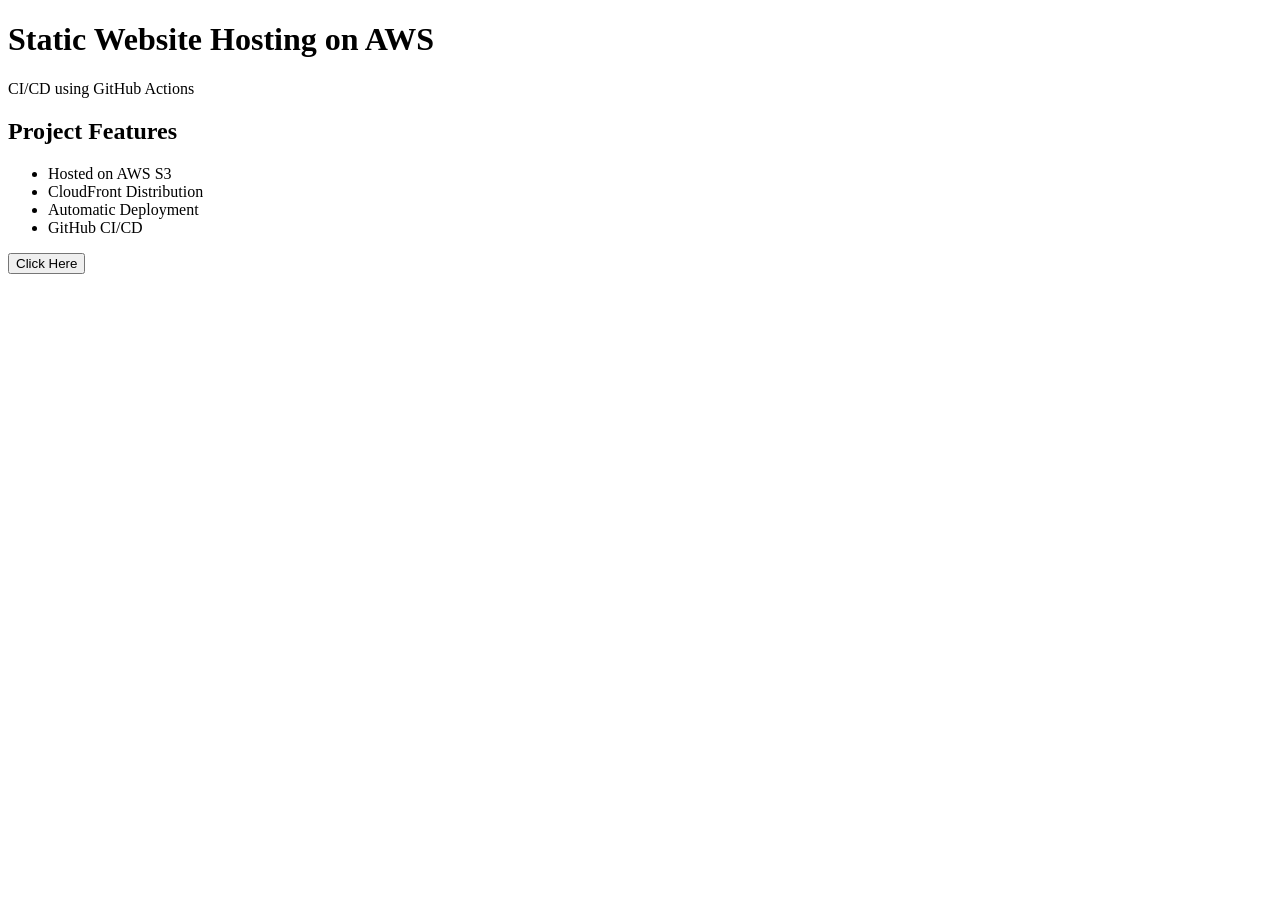
==== index.html @ 08d09c96 "Rename index.htm to index.html" ====
<!DOCTYPE html>
<html>

<head>
    <title>AWS Static Website</title>
    <link rel="stylesheet" href="css/style.css">
</head>

<body>

    <header>

        <h1>Static Website Hosting on AWS</h1>

        <p>CI/CD using GitHub Actions</p>

    </header>

    <section>

        <h2>Project Features</h2>

        <ul>

            <li>Hosted on AWS S3</li>

            <li>CloudFront Distribution</li>

            <li>Automatic Deployment</li>

            <li>GitHub CI/CD</li>

        </ul>

        <button onclick="showMessage()">Click Here</button>

    </section>

    <script src="js/script.js"></script>

</body>

</html>
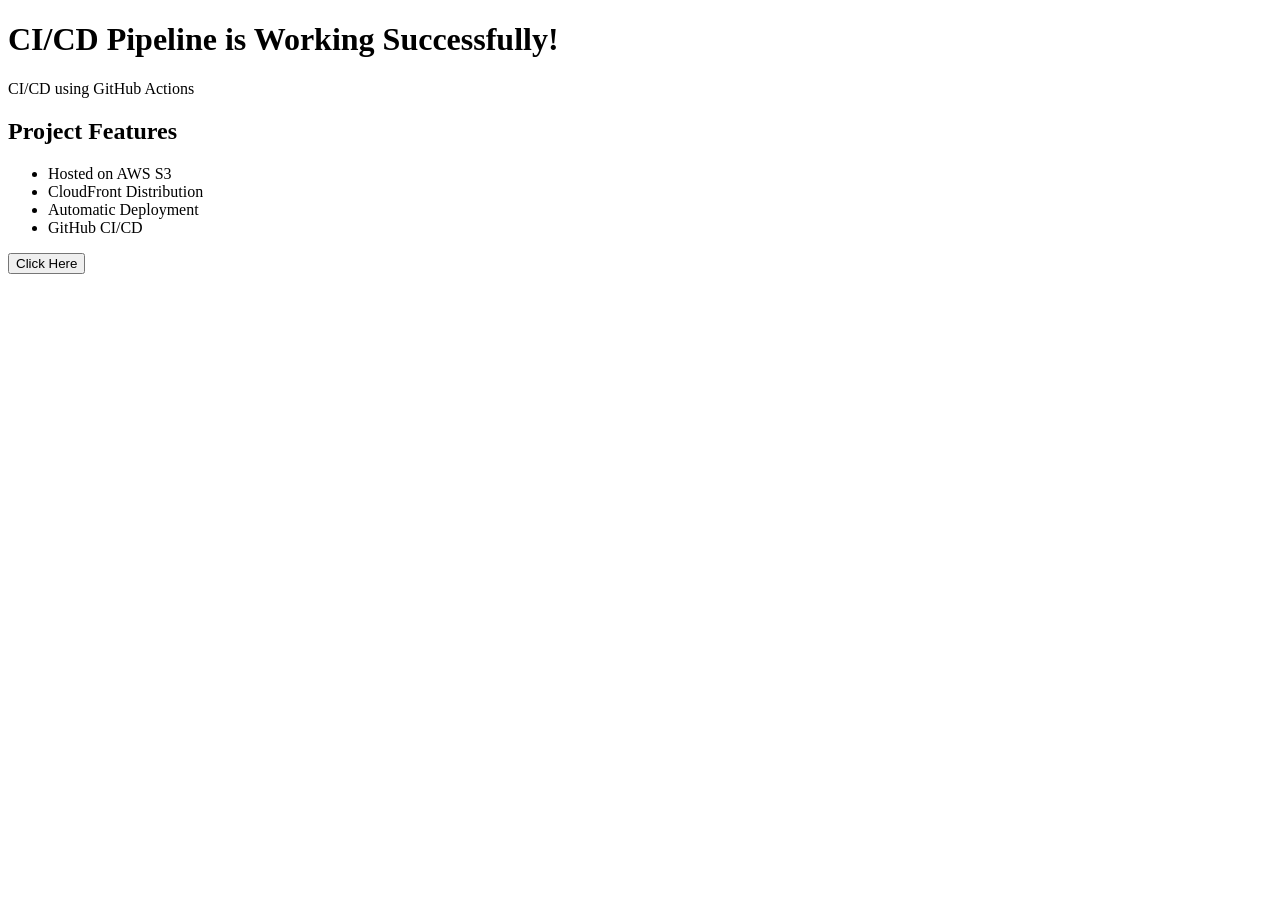
==== commit 25e42cf5: "Test CI/CD deployment" ====
--- a/index.html
+++ b/index.html
@@ -10,7 +10,9 @@
 
     <header>
 
-        <h1>Static Website Hosting on AWS</h1>
+        <h1>
+            <h1>CI/CD Pipeline is Working Successfully!</h1>
+        </h1>
 
         <p>CI/CD using GitHub Actions</p>
 
@@ -40,4 +42,4 @@
 
 </body>
 
-</html>
+</html>
